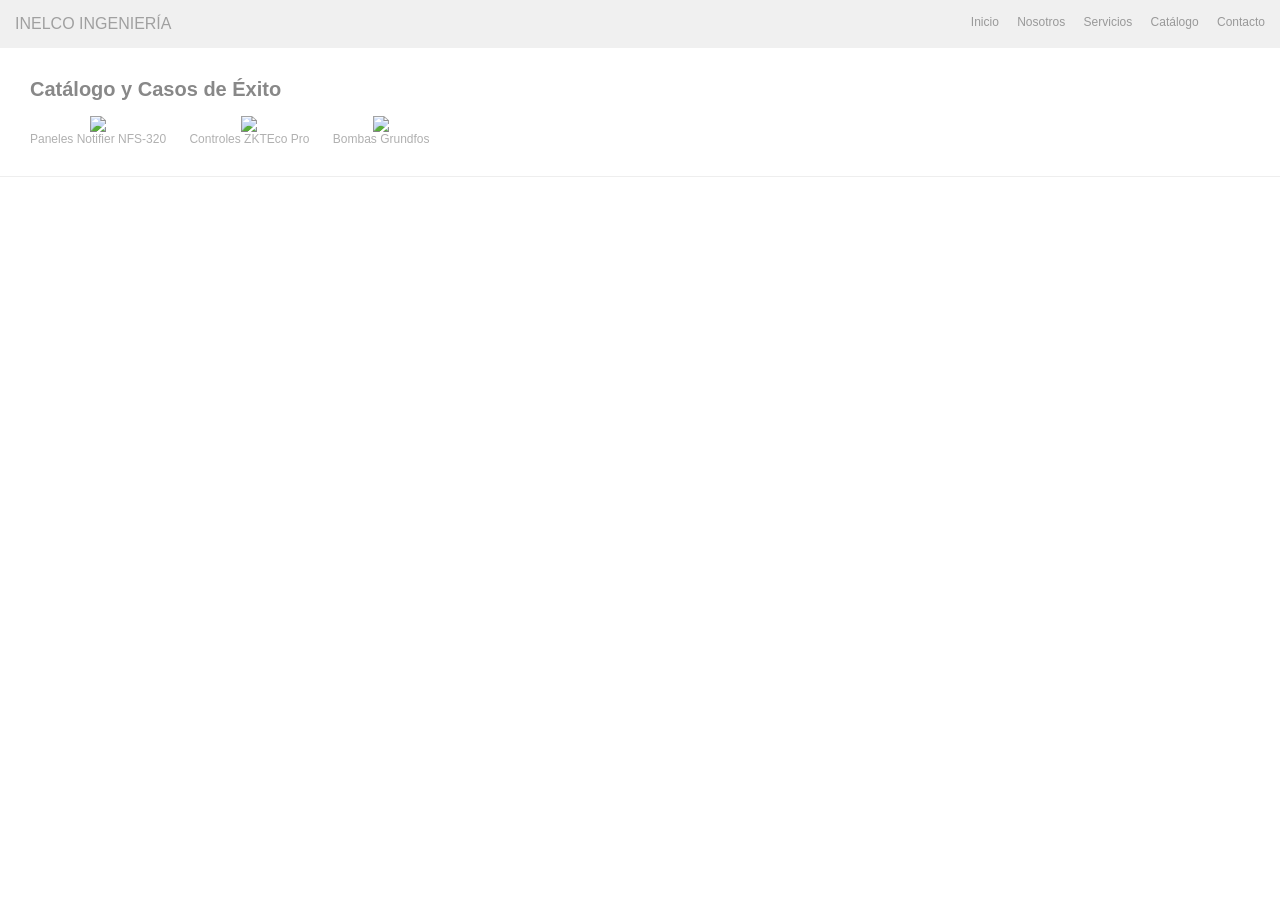
==== catalogo.html @ 0cd4e425 "Add files via upload" ====
<html>
<head>
    <title>Catálogo - Inelco Ingenieria</title>
    <link rel="stylesheet" href="style.css">
</head>
<body>
    
    <div class="encabezado">
        <div class="logo" onclick="window.location.href='index.html'">INELCO INGENIERÍA</div>
        <div class="menu">
            <span class="enlace" onclick="window.location.href='index.html'">Inicio</span>
            <span class="enlace" onclick="window.location.href='nosotros.html'">Nosotros</span>
            <span class="enlace" onclick="window.location.href='servicios.html'">Servicios</span>
            <span class="enlace" onclick="window.location.href='catalogo.html'">Catálogo</span>
            <span class="enlace" onclick="window.location.href='contacto.html'">Contacto</span>
        </div>
    </div>

    <div id="contenido-principal">
        <div class="seccion">
            <div class="titulo-falso">Catálogo y Casos de Éxito</div>
            <div class="tarjeta-producto">
                <!-- Falla: Imágenes sin texto alternativo descriptivo -->
                <img src="https://via.placeholder.com/200x150?text=Panel+Incendio">
                <div class="nombre-producto">Paneles Notifier NFS-320</div>
            </div>
            <div class="tarjeta-producto">
                <img src="https://via.placeholder.com/200x150?text=Molinetes">
                <div class="nombre-producto">Controles ZKTEco Pro</div>
            </div>
            <div class="tarjeta-producto">
                <img src="https://via.placeholder.com/200x150?text=Bombas">
                <div class="nombre-producto">Bombas Grundfos</div>
            </div>
        </div>
    </div>
    <script src="script.js"></script>
</body>
</html>
---- style.css ----
/* Falla Crítica: Elimina el foco del teclado en todo el sitio */
* {
    outline: none !important;
}

body {
    font-family: Arial, sans-serif;
    font-size: 12px; 
    color: #b0b0b0; /* Falla: Contraste bajísimo (gris claro sobre blanco) */
    background-color: #ffffff;
    margin: 0;
    padding: 0;
}

.encabezado {
    background-color: #f0f0f0;
    padding: 15px;
    display: flex;
    justify-content: space-between;
}

.logo {
    font-size: 16px;
    color: #a0a0a0; 
    cursor: pointer;
}

.enlace {
    margin-left: 15px;
    color: #999999; 
    cursor: pointer;
}

.enlace:hover {
    color: #666666;
}

.hero {
    background-color: #e6e6e6;
    padding: 50px;
    text-align: center;
}

.hero-text {
    font-size: 18px;
    color: #cccccc; 
}

.seccion {
    padding: 30px;
    border-bottom: 1px solid #eee;
}

.titulo-falso {
    font-size: 20px;
    font-weight: bold;
    color: #888888;
    margin-bottom: 15px;
}

.texto-comun, .item-servicio {
    margin-bottom: 10px;
}

.tarjeta-producto {
    display: inline-block;
    margin-right: 20px;
    text-align: center;
}

.formulario-seccion input, .formulario-seccion textarea, .formulario-seccion select {
    display: block;
    width: 300px;
    margin-bottom: 10px;
    padding: 5px;
    border: 1px solid #ccc;
    color: #aaa;
}

.boton-falso {
    display: inline-block;
    background-color: #ffcccc; 
    color: #ff6666; 
    padding: 10px 20px;
    cursor: pointer;
}

/* --- ESTILOS DEL POP-UP MOLESTO --- */
.modal-fondo {
    display: none; /* Inicialmente oculto */
    position: fixed;
    top: 0; left: 0; width: 100%; height: 100%;
    background-color: rgba(255, 255, 255, 0.8); /* Falla: Contraste pobre de fondo */
    z-index: 1000;
}

.modal-contenido {
    position: absolute;
    top: 50%; left: 50%;
    transform: translate(-50%, -50%);
    background-color: white;
    padding: 40px;
    border: 1px solid #ccc;
    box-shadow: 0px 0px 10px #ddd;
    text-align: center;
    width: 300px;
}

/* Falla: La X es apenas visible y muy pequeña, además de ser un div */
.cerrar-modal {
    position: absolute;
    top: 5px;
    right: 10px;
    color: #e0e0e0; 
    font-size: 10px;
    cursor: pointer;
}

.texto-modal {
    margin-bottom: 20px;
    color: #b0b0b0;
}
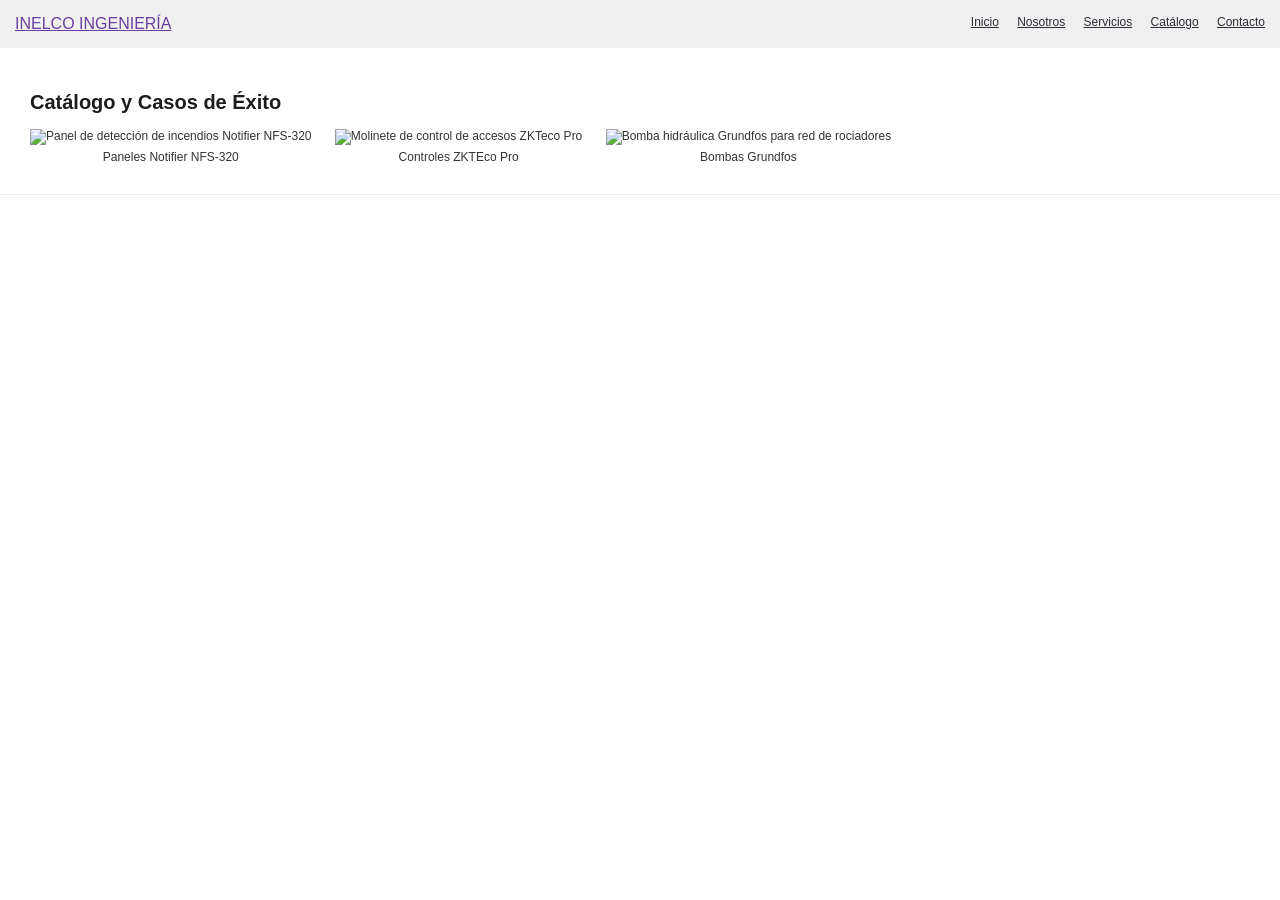
==== commit 4b9db1f5: "Cambios TP2" ====
--- a/catalogo.html
+++ b/catalogo.html
@@ -1,39 +1,42 @@
-<html>
+<!DOCTYPE html>
+<html lang="es">
 <head>
+    <meta charset="UTF-8">
+    <meta name="viewport" content="width=device-width, initial-scale=1.0">
     <title>Catálogo - Inelco Ingenieria</title>
     <link rel="stylesheet" href="style.css">
 </head>
 <body>
-    
-    <div class="encabezado">
-        <div class="logo" onclick="window.location.href='index.html'">INELCO INGENIERÍA</div>
-        <div class="menu">
-            <span class="enlace" onclick="window.location.href='index.html'">Inicio</span>
-            <span class="enlace" onclick="window.location.href='nosotros.html'">Nosotros</span>
-            <span class="enlace" onclick="window.location.href='servicios.html'">Servicios</span>
-            <span class="enlace" onclick="window.location.href='catalogo.html'">Catálogo</span>
-            <span class="enlace" onclick="window.location.href='contacto.html'">Contacto</span>
-        </div>
-    </div>
 
-    <div id="contenido-principal">
+    <header class="encabezado">
+        <a class="logo" href="index.html">INELCO INGENIERÍA</a>
+        <nav class="menu" aria-label="Navegación principal">
+            <a class="enlace" href="index.html">Inicio</a>
+            <a class="enlace" href="nosotros.html">Nosotros</a>
+            <a class="enlace" href="servicios.html">Servicios</a>
+            <a class="enlace" href="catalogo.html">Catálogo</a>
+            <a class="enlace" href="contacto.html">Contacto</a>
+        </nav>
+    </header>
+
+    <main id="contenido-principal">
         <div class="seccion">
-            <div class="titulo-falso">Catálogo y Casos de Éxito</div>
+            <h1 class="titulo-falso">Catálogo y Casos de Éxito</h1>
             <div class="tarjeta-producto">
                 <!-- Falla: Imágenes sin texto alternativo descriptivo -->
-                <img src="https://via.placeholder.com/200x150?text=Panel+Incendio">
-                <div class="nombre-producto">Paneles Notifier NFS-320</div>
+                <img src="https://via.placeholder.com/200x150?text=Panel+Incendio" alt="Panel de detección de incendios Notifier NFS-320">
+                <h2 class="nombre-producto">Paneles Notifier NFS-320</h2>
             </div>
             <div class="tarjeta-producto">
-                <img src="https://via.placeholder.com/200x150?text=Molinetes">
-                <div class="nombre-producto">Controles ZKTEco Pro</div>
+                <img src="https://via.placeholder.com/200x150?text=Molinetes" alt="Molinete de control de accesos ZKTeco Pro">
+                <h2 class="nombre-producto">Controles ZKTEco Pro</h2>
             </div>
             <div class="tarjeta-producto">
-                <img src="https://via.placeholder.com/200x150?text=Bombas">
-                <div class="nombre-producto">Bombas Grundfos</div>
+                <img src="https://via.placeholder.com/200x150?text=Bombas" alt="Bomba hidráulica Grundfos para red de rociadores">
+                <h2 class="nombre-producto">Bombas Grundfos</h2>
             </div>
         </div>
-    </div>
+    </main>
     <script src="script.js"></script>
 </body>
-</html>+</html>
--- a/style.css
+++ b/style.css
@@ -1,12 +1,14 @@
-/* Falla Crítica: Elimina el foco del teclado en todo el sitio */
-* {
-    outline: none !important;
+/* estilo de focus para navegacion por teclado */
+a:focus-visible, button:focus-visible, input:focus-visible,
+select:focus-visible, textarea:focus-visible {
+    outline: 3px solid #d9531e;
+    outline-offset: 2px;
 }
 
 body {
     font-family: Arial, sans-serif;
     font-size: 12px; 
-    color: #b0b0b0; /* Falla: Contraste bajísimo (gris claro sobre blanco) */
+    color: #333333; /* Arreglo: contraste (antes #b0b0b0) */
     background-color: #ffffff;
     margin: 0;
     padding: 0;
@@ -21,14 +23,12 @@
 
 .logo {
     font-size: 16px;
-    color: #a0a0a0; 
-    cursor: pointer;
+    color: #6b3fa0; /* Arreglo: contraste (antes #a0a0a0) */
 }
 
 .enlace {
     margin-left: 15px;
-    color: #999999; 
-    cursor: pointer;
+    color: #2b2f36; /* Arreglo: contraste (antes #999999) */
 }
 
 .enlace:hover {
@@ -43,7 +43,7 @@
 
 .hero-text {
     font-size: 18px;
-    color: #cccccc; 
+    color: #1c1c1c; /* Arreglo: contraste (antes #cccccc) */
 }
 
 .seccion {
@@ -54,7 +54,7 @@
 .titulo-falso {
     font-size: 20px;
     font-weight: bold;
-    color: #888888;
+    color: #1c1c1c; /* Arreglo: contraste (antes #888888) */
     margin-bottom: 15px;
 }
 
@@ -68,20 +68,30 @@
     text-align: center;
 }
 
+.nombre-producto {
+    /* Arreglo: paso de div a h2 (jerarquía real); se resetea el estilo por defecto de h2 para que se vea igual que antes */
+    font-size: 1em;
+    font-weight: normal;
+    margin: 5px 0 0;
+}
+
 .formulario-seccion input, .formulario-seccion textarea, .formulario-seccion select {
     display: block;
     width: 300px;
     margin-bottom: 10px;
     padding: 5px;
-    border: 1px solid #ccc;
-    color: #aaa;
+    border: 1px solid #767676;
+    color: #1c1c1c; /* Arreglo: contraste (antes #aaa) */
 }
 
 .boton-falso {
     display: inline-block;
-    background-color: #ffcccc; 
-    color: #ff6666; 
+    background-color: #6b3fa0; /* Arreglo: contraste (antes #ffcccc / #ff6666) */
+    color: #ffffff;
     padding: 10px 20px;
+    border: none;
+    font: inherit;
+    text-decoration: none;
     cursor: pointer;
 }
 
@@ -111,12 +121,12 @@
     position: absolute;
     top: 5px;
     right: 10px;
-    color: #e0e0e0; 
-    font-size: 10px;
+    color: #1c1c1c; /* Arreglo: contraste (antes #e0e0e0) */
+    font-size: 18px; /* Arreglo: tamaño de objetivo de clic (antes 10px) */
     cursor: pointer;
 }
 
 .texto-modal {
     margin-bottom: 20px;
-    color: #b0b0b0;
+    color: #333333; /* Arreglo: contraste (antes #b0b0b0) */
 }
